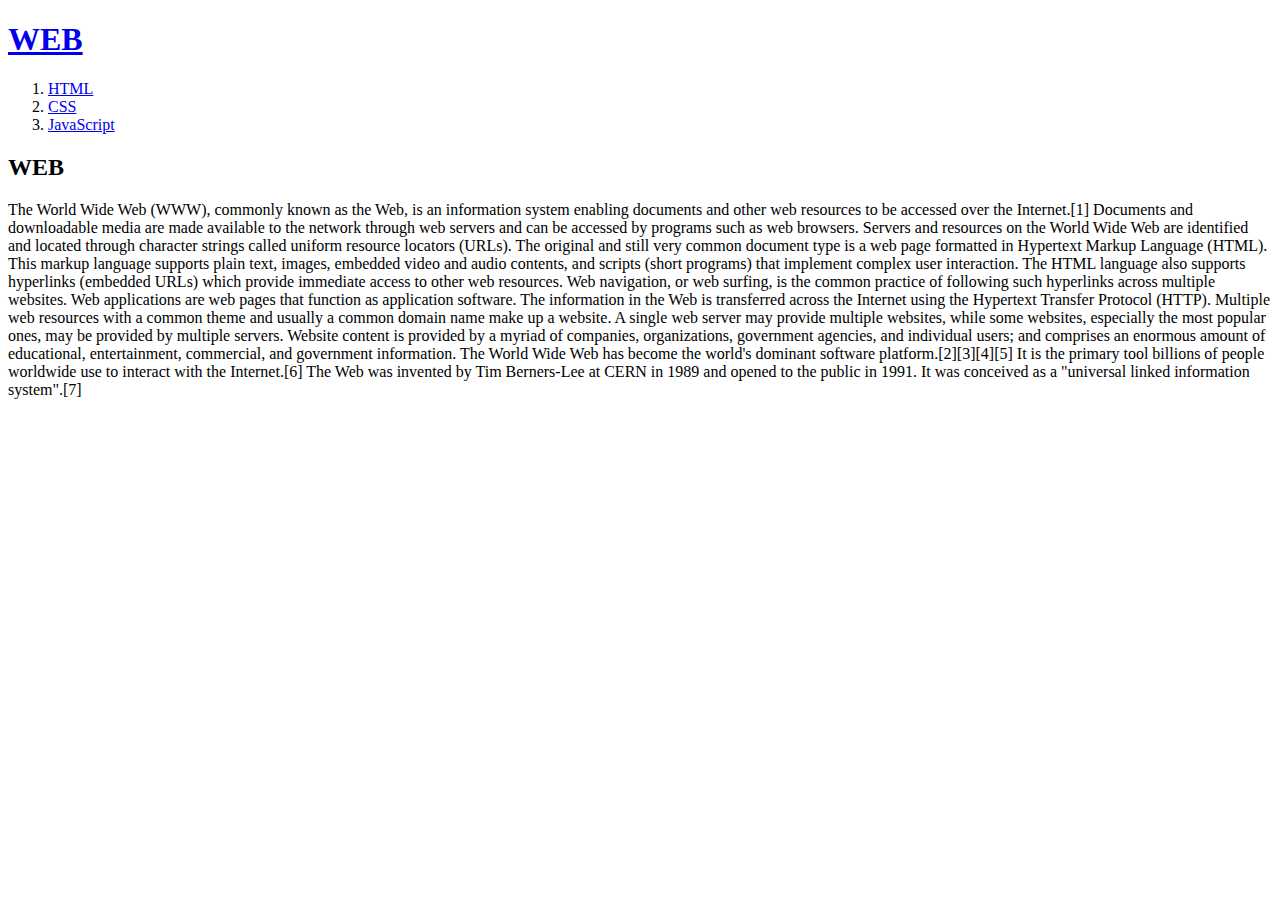
==== index.html @ 0ab38a28 "up1" ====
<!doctype html>
<html>
<head>
<title>WEB1 - welcome</title>
<meta charset="utf-8">
</head>
<body>
    <h1><a href="index.html">WEB</a></h1>
<ol>
  <li><a href="1.html">HTML</a></li>
  <li><a href="2.html">CSS</a></li>
  <li><a href="3.html">JavaScript</a></li>
</ol>
<h2>WEB</h2>
<p>
  The World Wide Web (WWW), commonly known as the Web, is an information system enabling documents and other web resources to be accessed over the Internet.[1]

Documents and downloadable media are made available to the network through web servers and can be accessed by programs such as web browsers. Servers and resources on the World Wide Web are identified and located through character strings called uniform resource locators (URLs). The original and still very common document type is a web page formatted in Hypertext Markup Language (HTML). This markup language supports plain text, images, embedded video and audio contents, and scripts (short programs) that implement complex user interaction. The HTML language also supports hyperlinks (embedded URLs) which provide immediate access to other web resources. Web navigation, or web surfing, is the common practice of following such hyperlinks across multiple websites. Web applications are web pages that function as application software. The information in the Web is transferred across the Internet using the Hypertext Transfer Protocol (HTTP).

Multiple web resources with a common theme and usually a common domain name make up a website. A single web server may provide multiple websites, while some websites, especially the most popular ones, may be provided by multiple servers. Website content is provided by a myriad of companies, organizations, government agencies, and individual users; and comprises an enormous amount of educational, entertainment, commercial, and government information.

The World Wide Web has become the world's dominant software platform.[2][3][4][5] It is the primary tool billions of people worldwide use to interact with the Internet.[6]

The Web was invented by Tim Berners-Lee at CERN in 1989 and opened to the public in 1991. It was conceived as a "universal linked information system".[7]
</p>
</body>
</html>
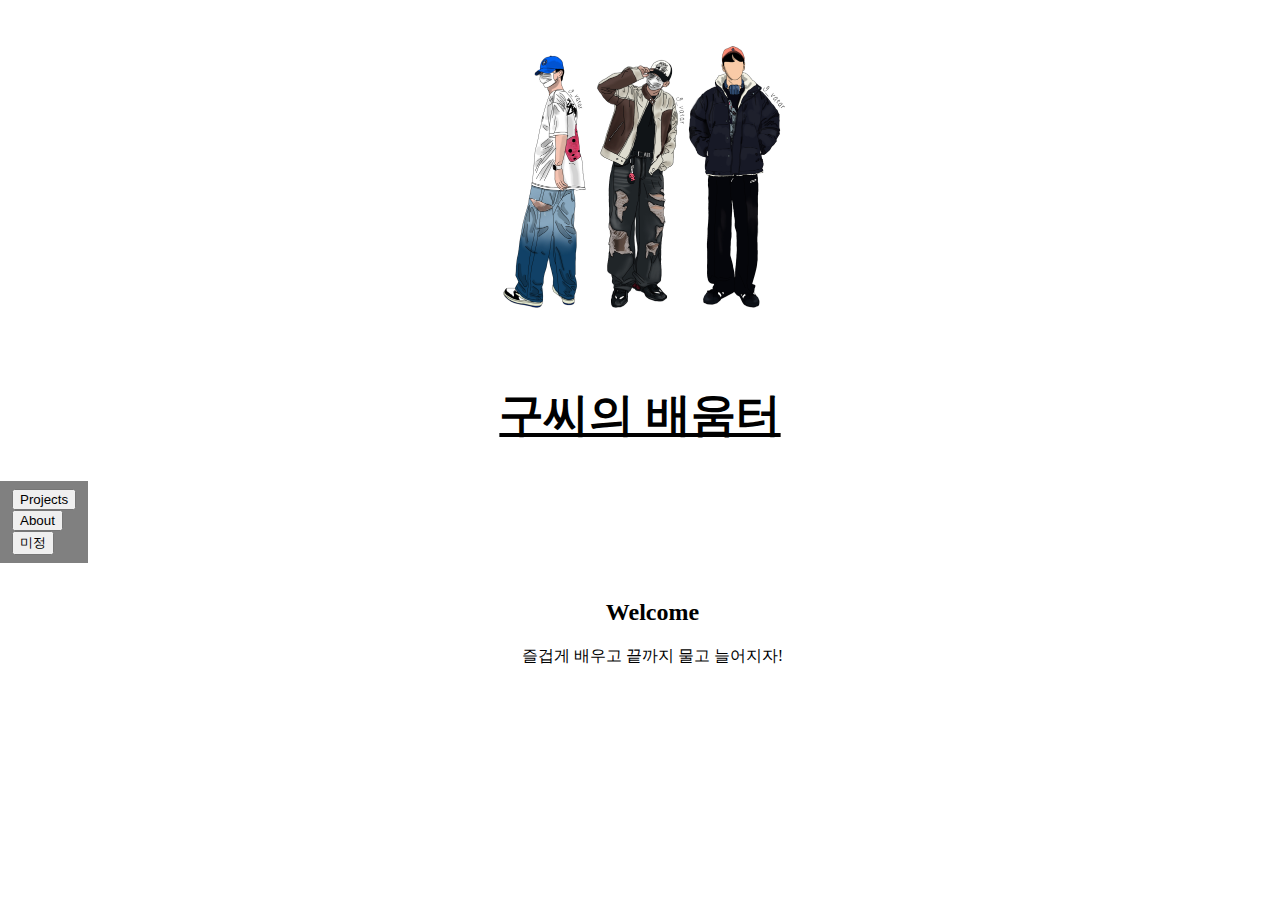
==== commit 5694fe7e: "Add files via upload" ====
--- a/index.html
+++ b/index.html
@@ -1,27 +1,36 @@
 <!doctype html>
 <html>
 <head>
-<title>WEB1 - welcome</title>
-<meta charset="utf-8">
+ <title>Portfolio of Heeyun Gu</title>
+ <meta charset="utf-8">
+ <link rel="stylesheet" href="style.css">
 </head>
 <body>
-    <h1><a href="index.html">WEB</a></h1>
-<ol>
-  <li><a href="1.html">HTML</a></li>
-  <li><a href="2.html">CSS</a></li>
-  <li><a href="3.html">JavaScript</a></li>
-</ol>
-<h2>WEB</h2>
+    <h1>
+    <img src="25.jpg"width=500px>
+    </h1>
+    <h1><a href="index.html">구씨의 배움터</a></h1>
+    <div id="grid">
+<ul class="row w-100 mx-0">
+  <li>
+   <a href="1.html"><button type="button" class="Portfolio_TextButton rounded w-100">Projects</button>
+  </a>
+  </li>
+  <li>
+   <a href="2.html"><button type="button" class="Portfolio_TextButton rounded w-100">About</button>
+  </a>
+  </li>
+  <li>
+   <a href="3.html"><button type="button" class="Portfolio_TextButton rounded w-100">미정</button>
+  </a>
+  </li>
+</ul>
+<div id="article">
+<h2>Welcome</h2>
 <p>
-  The World Wide Web (WWW), commonly known as the Web, is an information system enabling documents and other web resources to be accessed over the Internet.[1]
-
-Documents and downloadable media are made available to the network through web servers and can be accessed by programs such as web browsers. Servers and resources on the World Wide Web are identified and located through character strings called uniform resource locators (URLs). The original and still very common document type is a web page formatted in Hypertext Markup Language (HTML). This markup language supports plain text, images, embedded video and audio contents, and scripts (short programs) that implement complex user interaction. The HTML language also supports hyperlinks (embedded URLs) which provide immediate access to other web resources. Web navigation, or web surfing, is the common practice of following such hyperlinks across multiple websites. Web applications are web pages that function as application software. The information in the Web is transferred across the Internet using the Hypertext Transfer Protocol (HTTP).
-
-Multiple web resources with a common theme and usually a common domain name make up a website. A single web server may provide multiple websites, while some websites, especially the most popular ones, may be provided by multiple servers. Website content is provided by a myriad of companies, organizations, government agencies, and individual users; and comprises an enormous amount of educational, entertainment, commercial, and government information.
-
-The World Wide Web has become the world's dominant software platform.[2][3][4][5] It is the primary tool billions of people worldwide use to interact with the Internet.[6]
-
-The Web was invented by Tim Berners-Lee at CERN in 1989 and opened to the public in 1991. It was conceived as a "universal linked information system".[7]
+  즐겁게 배우고 끝까지 물고 늘어지자!
 </p>
+</div>
+</div>
 </body>
 </html>--- a/style.css
+++ b/style.css
@@ -0,0 +1,45 @@
+body{
+    margin:0;
+  }
+a {
+  color: black;
+}
+h1{
+  font-size: 45px;
+  text-align: center;
+  margin:0;
+  padding:20px;
+}
+h2,p{
+  text-align: center;
+}
+li{
+  display: flex;
+}
+ul{
+  background-color: gray;
+  border: none;
+  color: white;
+  padding: 8px 12px;
+  text-align: center;
+  text-decoration: none;
+  display: inline-block;
+  font-size: 16px;
+}
+#grid ol{
+  padding-left: 33px;
+}
+#grid #article{
+  padding-left: 25px;
+}
+@media(max-width:800px){
+  #grid{
+    display: block;
+  }
+  ol{
+    border-right:none;
+  }
+  h1{
+    border-bottom:none;
+  }
+}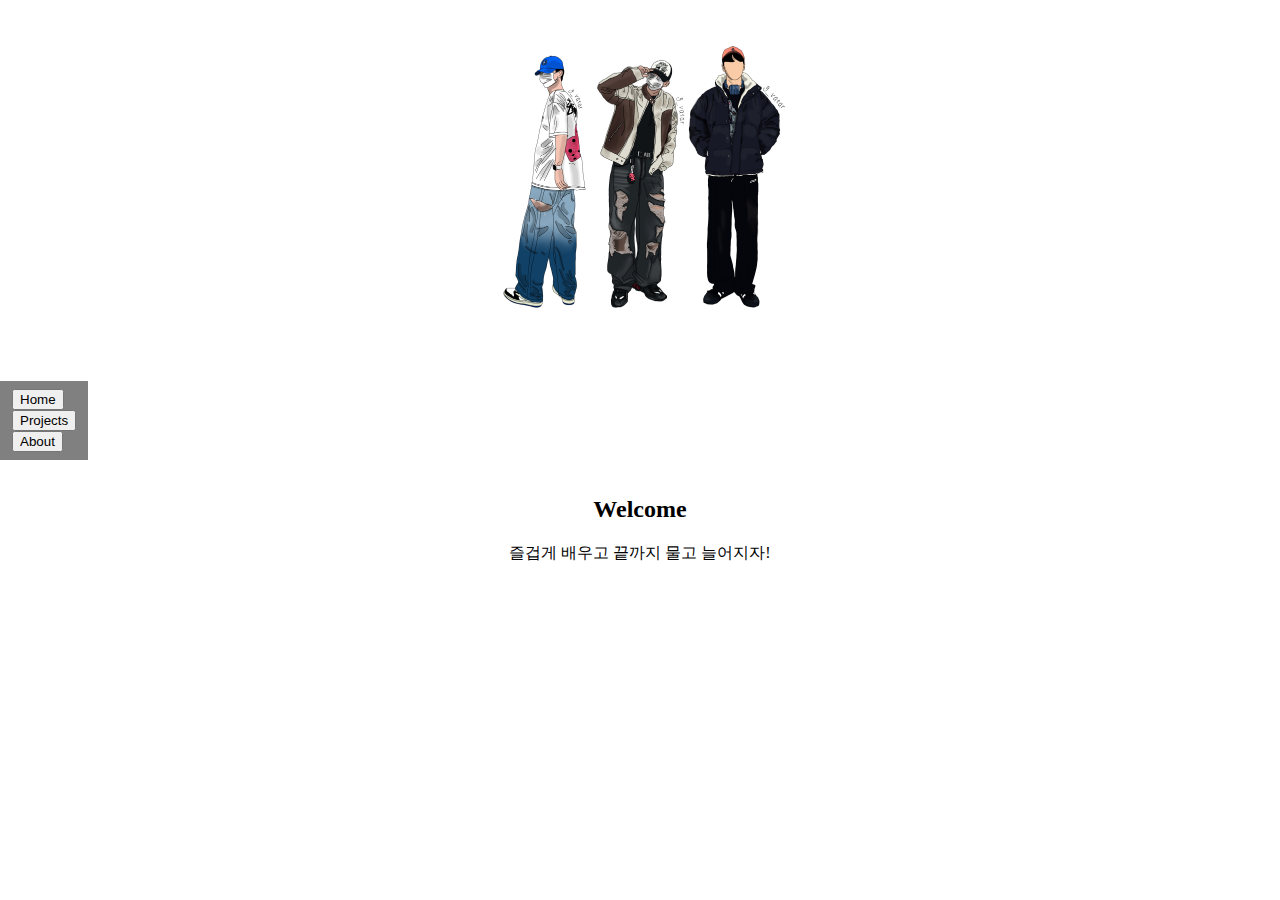
==== commit a847d7d5: "Add files via upload" ====
--- a/index.html
+++ b/index.html
@@ -1,7 +1,11 @@
 <!doctype html>
 <html>
 <head>
+  <meta charset="utf-8">
+  <meta name="viewport" content="width=device-width, initial-scale=1">
+  <link href="https://cdn.jsdelivr.net/npm/bootstrap@5.2.3/dist/css/bootstrap.min.css" rel="stylesheet" integrity="sha384-rbsA2VBKQhggwzxH7pPCaAqO46MgnOM80zW1RWuH61DGLwZJEdK2Kadq2F9CUG65" crossorigin="anonymous">
  <title>Portfolio of Heeyun Gu</title>
+ <script src="https://cdn.jsdelivr.net/npm/bootstrap@5.2.3/dist/js/bootstrap.bundle.min.js" integrity="sha384-kenU1KFdBIe4zVF0s0G1M5b4hcpxyD9F7jL+jjXkk+Q2h455rYXK/7HAuoJl+0I4" crossorigin="anonymous"></script>
  <meta charset="utf-8">
  <link rel="stylesheet" href="style.css">
 </head>
@@ -9,23 +13,20 @@
     <h1>
     <img src="25.jpg"width=500px>
     </h1>
-    <h1><a href="index.html">구씨의 배움터</a></h1>
-    <div id="grid">
-<ul class="row w-100 mx-0">
+<ul>
   <li>
-   <a href="1.html"><button type="button" class="Portfolio_TextButton rounded w-100">Projects</button>
+   <a href="index.html"><button type="button" class="btn btn-outline-secondary">Home</button></a>
+  </li>
+  <li>
+   <a href="1.html"><button type="button" class="btn btn-outline-secondary">Projects</button>
   </a>
   </li>
   <li>
-   <a href="2.html"><button type="button" class="Portfolio_TextButton rounded w-100">About</button>
-  </a>
-  </li>
-  <li>
-   <a href="3.html"><button type="button" class="Portfolio_TextButton rounded w-100">미정</button>
+   <a href="2.html"><button type="button" class="btn btn-outline-secondary">About</button>
   </a>
   </li>
 </ul>
-<div id="article">
+<div>
 <h2>Welcome</h2>
 <p>
   즐겁게 배우고 끝까지 물고 늘어지자!
